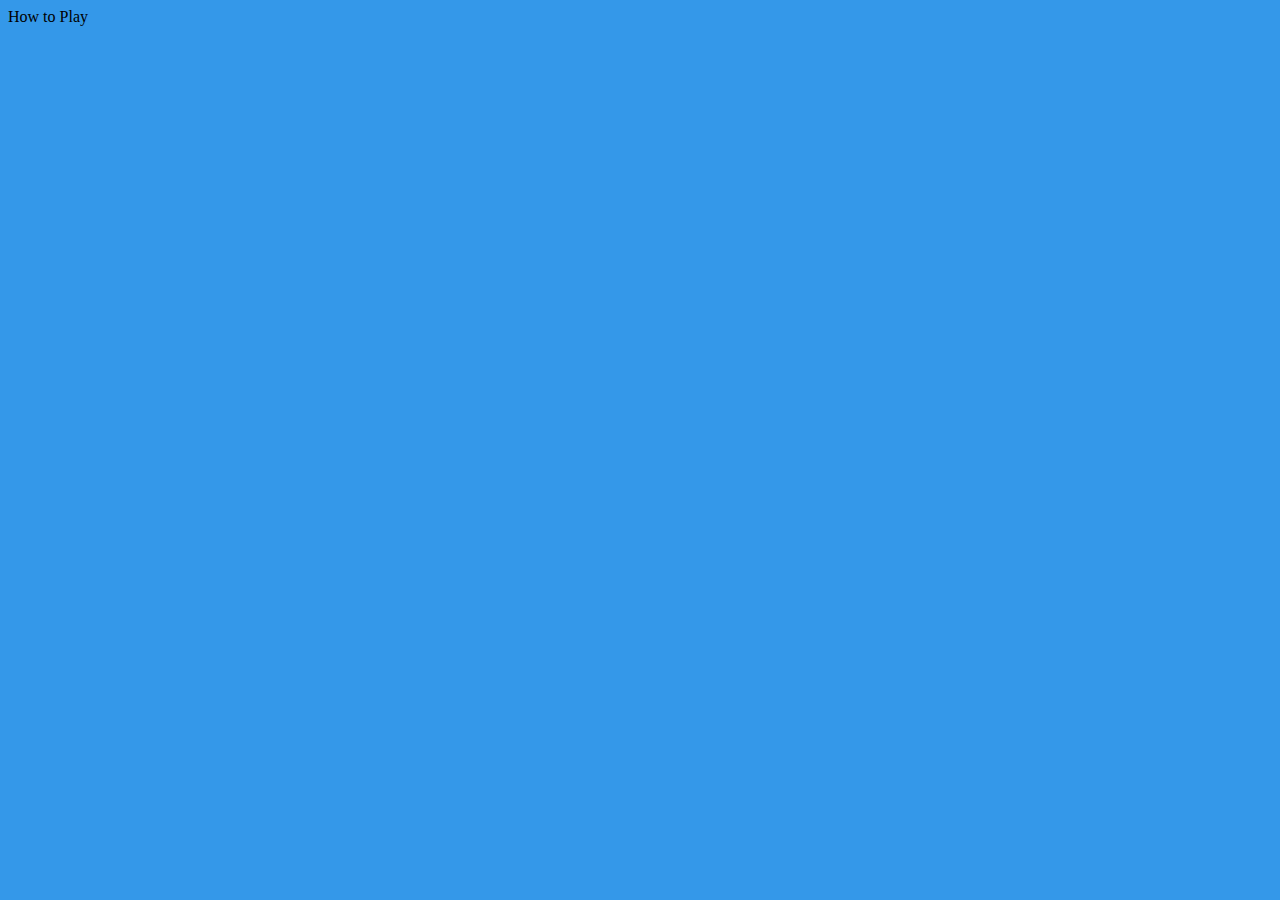
==== how-to-play.html @ 89dcdc3b "Add how-to-play page and link in navbar. Add padding to .sound-new." ====
<!DOCTYPE html>

<html lang="en">

<head>
    <meta charset="UTF-8">
    <meta name="viewport" content="width=device-width, initial-scale=1.0">
    <title>Puppy Puzzle</title>
    <link rel="apple-touch-icon" sizes="180x180" href="assets\images\favicon.ico">
    <link rel="icon" type="image/png" sizes="32x32" href="assets\images\favicon.ico">
    <link rel="icon" type="image/png" sizes="16x16" href="assets\images\favicon.ico">
    <link rel="stylesheet" href="assets\css\style.css">
</head>

<body>
<header>How to Play</header>
</body>

</html>
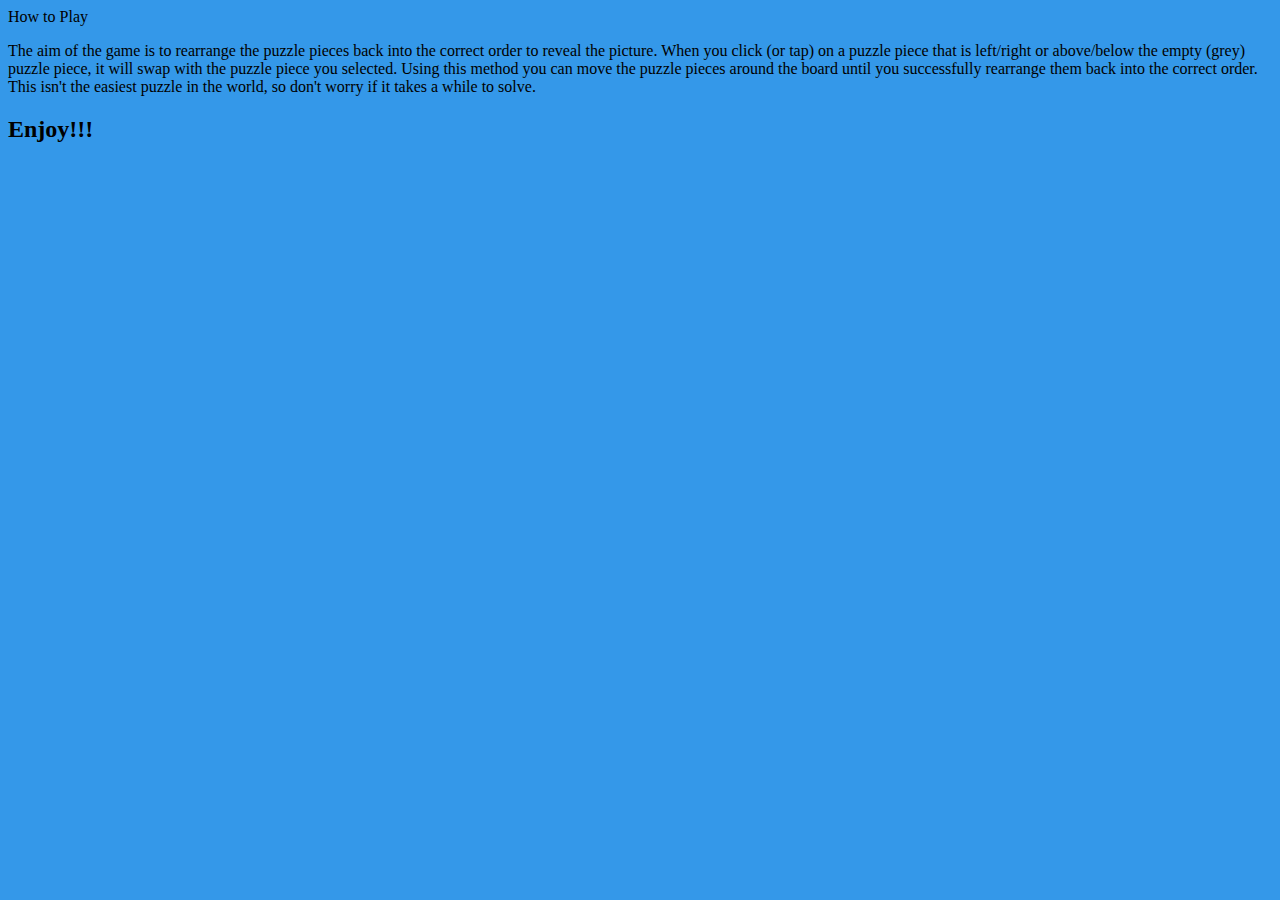
==== commit 68a0cfe8: "Add "How to Play" text" ====
--- a/how-to-play.html
+++ b/how-to-play.html
@@ -14,6 +14,12 @@
 
 <body>
 <header>How to Play</header>
+
+<p>The aim of the game is to rearrange the puzzle pieces back into the correct order to reveal the picture. 
+    When you click (or tap) on a puzzle piece that is left/right or above/below the empty (grey) puzzle piece, it will swap with the puzzle piece you selected. 
+    Using this method you can move the puzzle pieces around the board until you successfully rearrange them back into the correct order. 
+    This isn't the easiest puzzle in the world, so don't worry if it takes a while to solve.  </p>
+    <h2>Enjoy!!!</h2>
 </body>
 
 </html>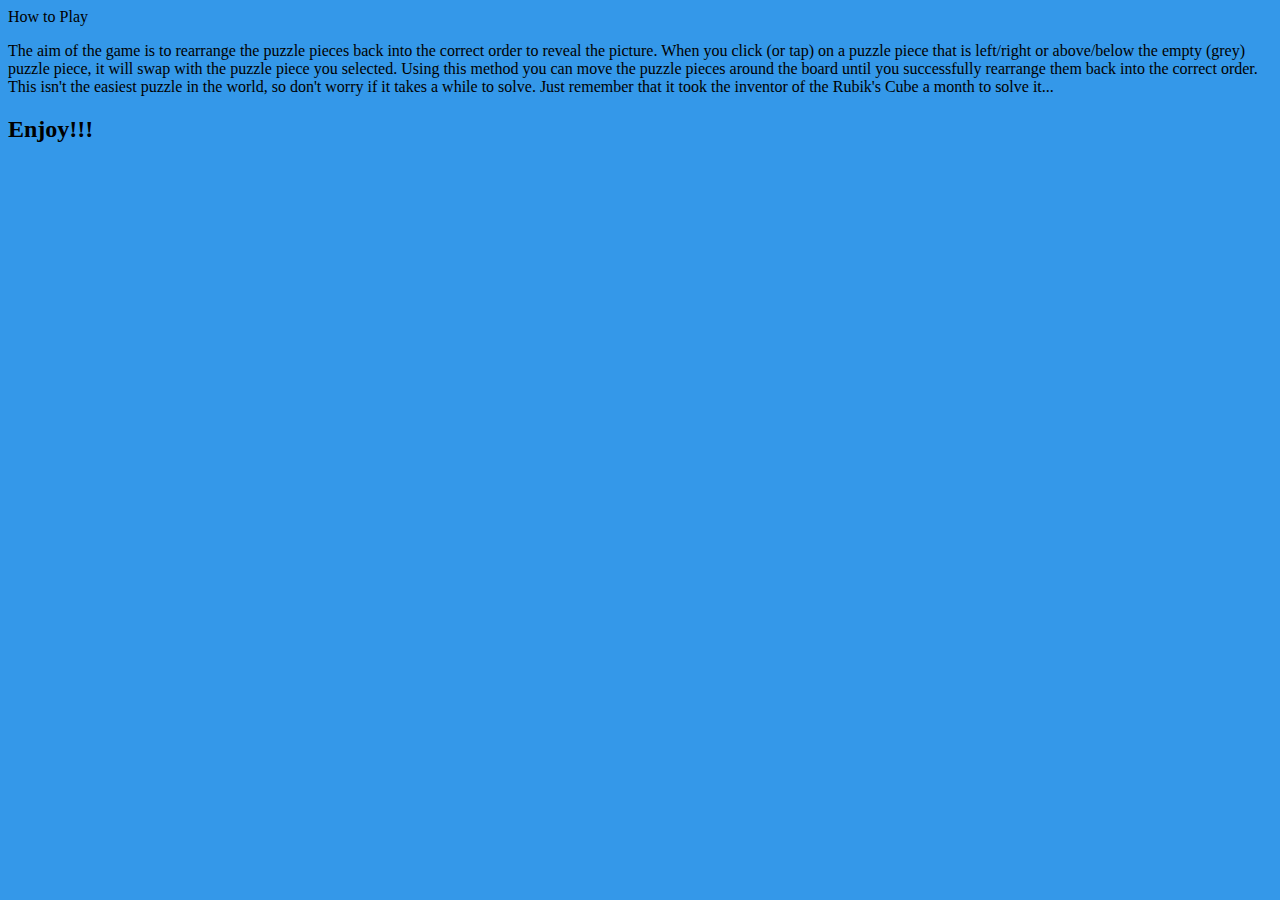
==== commit dfcdc469: "Add "Turns" counter. Update "How to Play" text." ====
--- a/how-to-play.html
+++ b/how-to-play.html
@@ -18,7 +18,8 @@
 <p>The aim of the game is to rearrange the puzzle pieces back into the correct order to reveal the picture. 
     When you click (or tap) on a puzzle piece that is left/right or above/below the empty (grey) puzzle piece, it will swap with the puzzle piece you selected. 
     Using this method you can move the puzzle pieces around the board until you successfully rearrange them back into the correct order. 
-    This isn't the easiest puzzle in the world, so don't worry if it takes a while to solve.  </p>
+    This isn't the easiest puzzle in the world, so don't worry if it takes a while to solve. 
+    Just remember that it took the inventor of the Rubik's Cube a month to solve it...</p>
     <h2>Enjoy!!!</h2>
 </body>
 
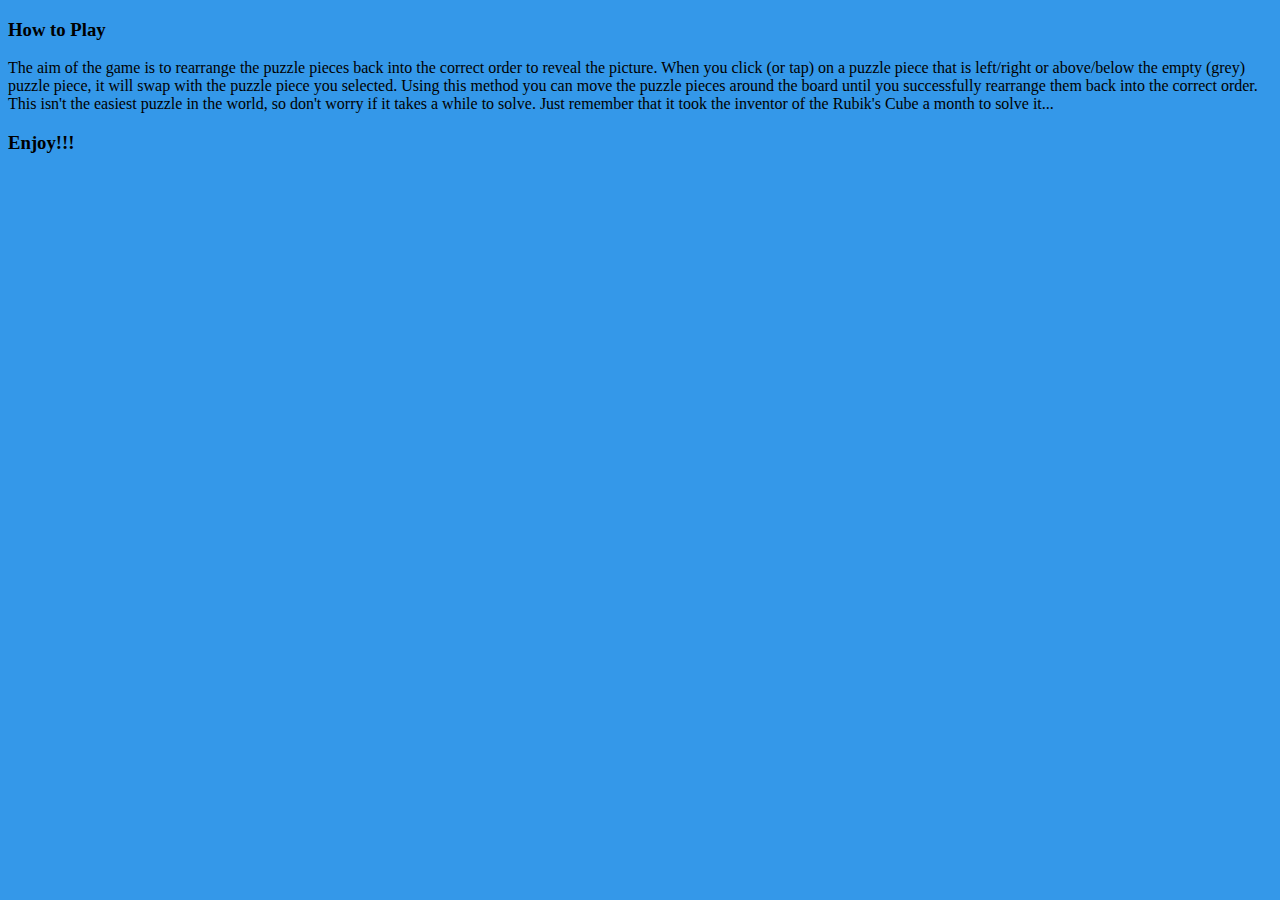
==== commit 074b5117: "Add open "How to Play" in new window & update paragraph text." ====
--- a/how-to-play.html
+++ b/how-to-play.html
@@ -13,14 +13,19 @@
 </head>
 
 <body>
-<header>How to Play</header>
+
+<header>
+    
+    <h3>How to Play</h3> <!-- I used h3 here and below because h1 & h2 are already styled. -->
+
+</header>
 
 <p>The aim of the game is to rearrange the puzzle pieces back into the correct order to reveal the picture. 
     When you click (or tap) on a puzzle piece that is left/right or above/below the empty (grey) puzzle piece, it will swap with the puzzle piece you selected. 
     Using this method you can move the puzzle pieces around the board until you successfully rearrange them back into the correct order. 
     This isn't the easiest puzzle in the world, so don't worry if it takes a while to solve. 
     Just remember that it took the inventor of the Rubik's Cube a month to solve it...</p>
-    <h2>Enjoy!!!</h2>
+    <h3>Enjoy!!!</h3>
 </body>
 
 </html>